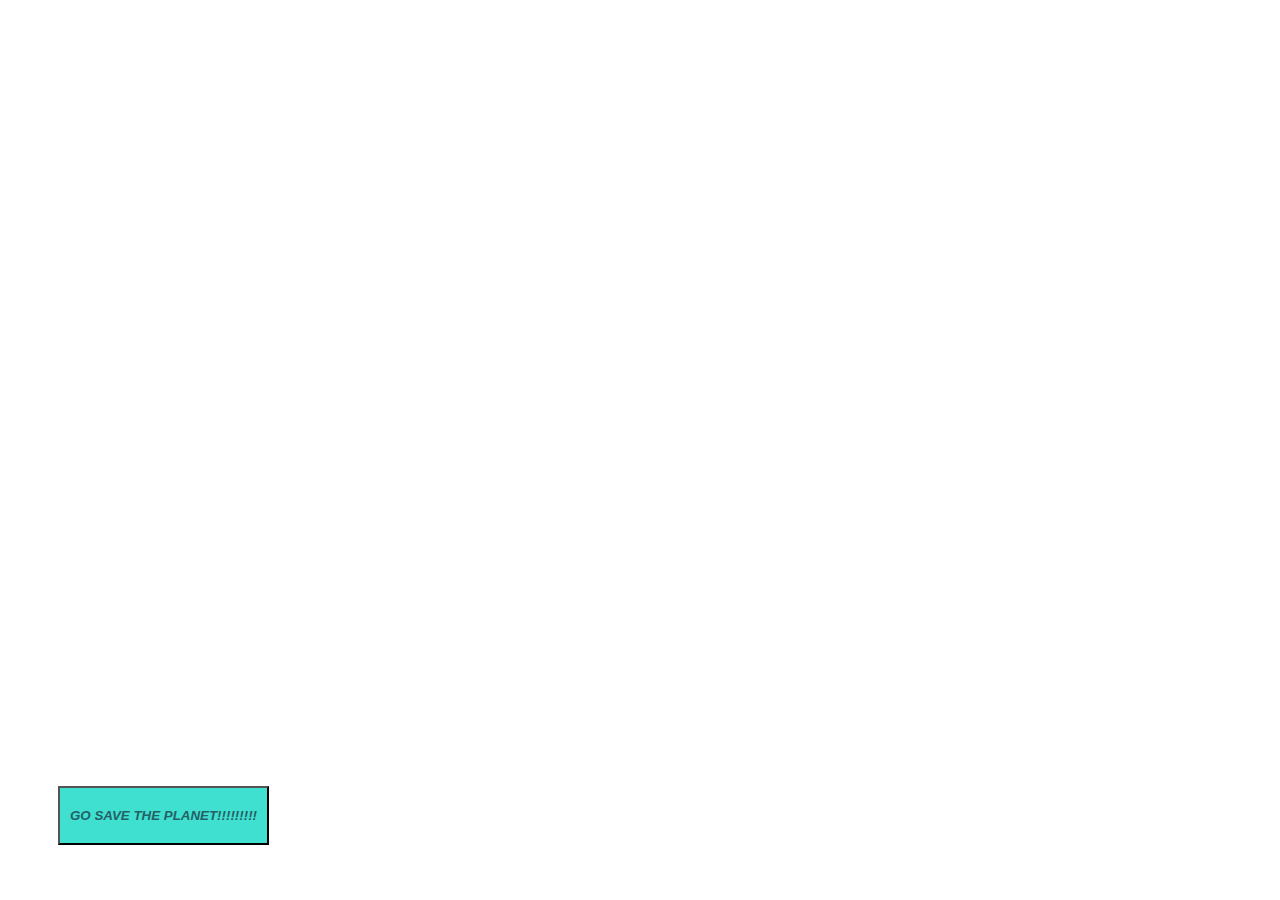
==== index.html @ 352f5220 "first changes" ====
<!DOCTYPE html>
<html lang="en">
<head>
    <meta charset="UTF-8">
    <meta name="viewport" content="width=device-width, initial-scale=1.0">
    <title>Acqua Game Project</title>
    <script src="index.js" defer></script>
    <script src="player.js" defer></script>
    <link rel="stylesheet" href="style.css">
    <style> @import url('https://fonts.googleapis.com/css2?family=Bangers&display=swap');</style>
</head>
<body>
    <h1 class="title">Acqua Trash <br>
         The Game, The Lifestyle </h1>
    
     

    <h2 class="text"><i>What if there was as much trash in your body as there is in the Ocean? </i></h2>

    <h2 class="text"><i>you would die, the Ocean's are dying help save them</i></h2>

    <h2 class="text"><i>Guide to saving the Ocean: <br>
        catch as many pieces of plastic as you can to save turtles, 
         coral reef, octopus <br> & breathe your way to the top by maximising your time on this earth.</i> </h2>

         <button class="buttonplay" onclick="location.href='./gamepage.html'" type="button"> <i>GO SAVE THE PLANET!!!!!!!!!</i> </button>  

      
         
   
    
   
   

    
    
</body>
</html>
---- style.css ----
body {
    background-image: url('https://ichef.bbci.co.uk/childrens-responsive-ichef-live/r/720/1x/cbbc/bp-our-planet-now-background.jpg');
    background-repeat: no-repeat;
    color: #094247;
    background-size: cover;
    color: white;
    font-family: 'Bangers', cursive;
    font-size: 30px;
}


.title {
    margin-right: 120px;
    margin-top: 20px;
    font-weight: bold;
    text-align: center;
}

.text {
    text-align: center;
    margin-right: 130px;
    margin-top: 30px;
}

.buttonplay {
    background-color: turquoise;
    color:  #246166;
    margin-left: 50px;
    padding-top: 20px;
    padding-bottom: 20px;
    padding-left: 10px;
    padding-right: 10px;
    position: absolute;
    margin-top: 150px;
    font-weight: bolder;
}

canvas {
    background-image: url('https://ak.picdn.net/shutterstock/videos/1022575267/thumb/1.jpg');
    background-size: cover;
    
}
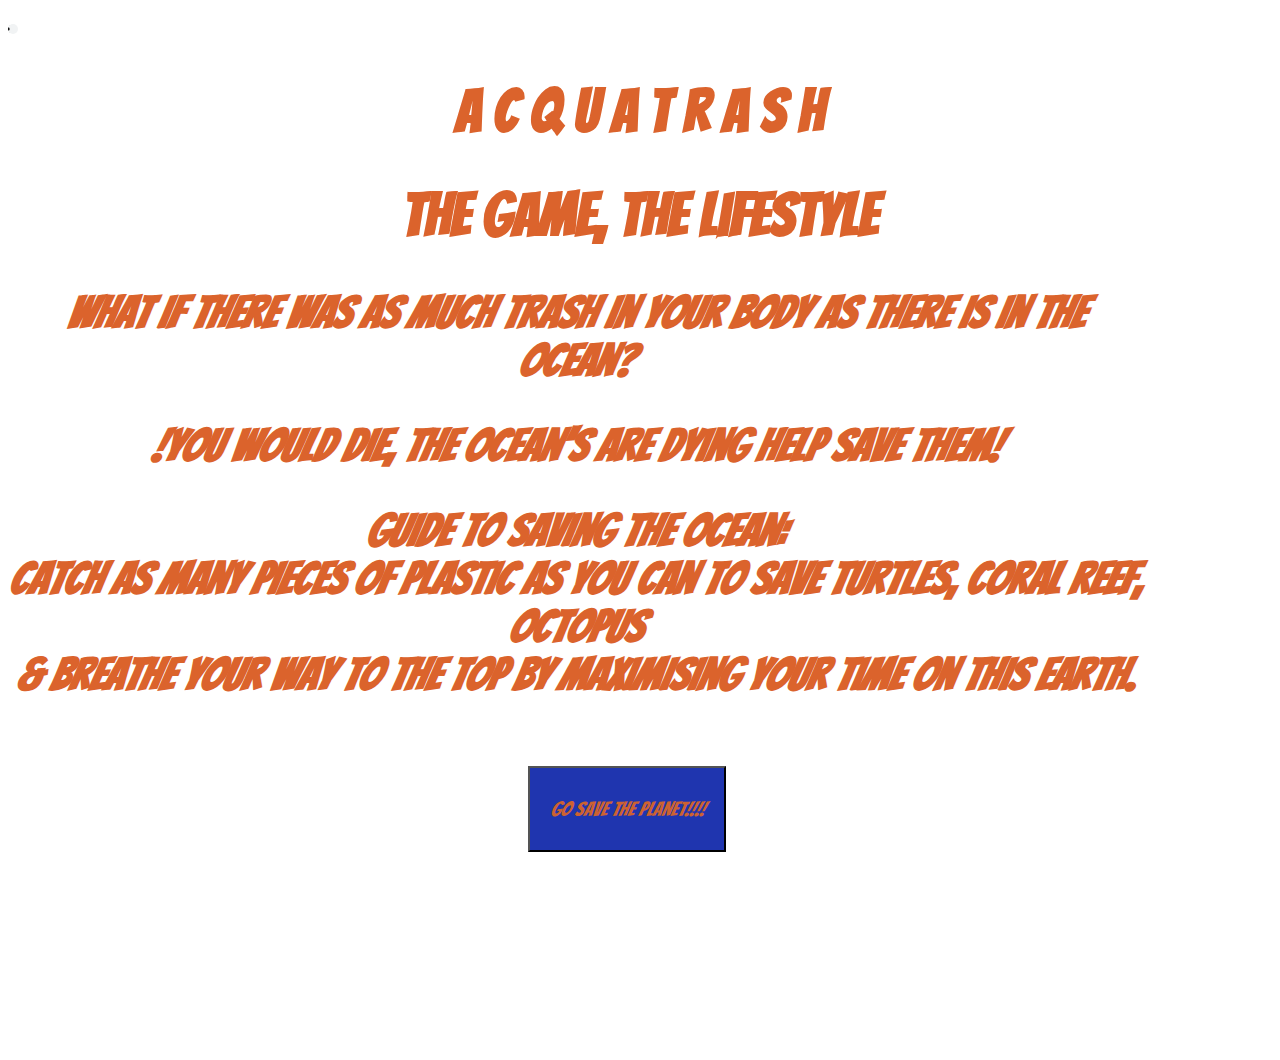
==== commit 6991714d: "css done" ====
--- a/index.html
+++ b/index.html
@@ -9,21 +9,38 @@
     <link rel="stylesheet" href="style.css">
     <style> @import url('https://fonts.googleapis.com/css2?family=Bangers&display=swap');</style>
 </head>
-<body>
-    <h1 class="title">Acqua Trash <br>
-         The Game, The Lifestyle </h1>
+
+<audio class="audio" src="https://drive.google.com/file/d/1e-no73BnbkFVtg7tf_bsDDo6SzBjZ1bW/view?usp=sharing" controls></audio>
+<body class="first">
+   
+    
+    <h1 class="bounce">
+    <span>A</span>
+    <span>C</span>
+    <span>Q</span>
+    <span>U</span>
+    <span>A</span>
+    <span>T</span>
+    <span>R</span>
+    <span>A</span>
+    <span>S</span>
+    <span>H</span>
+    </h1>
+   
+   
+    <h1 class="title">The Game, The Lifestyle </h1>
     
      
 
     <h2 class="text"><i>What if there was as much trash in your body as there is in the Ocean? </i></h2>
 
-    <h2 class="text"><i>you would die, the Ocean's are dying help save them</i></h2>
+    <h2 class="text"><i>!you would die, the Ocean's are dying help save them!</i></h2>
 
     <h2 class="text"><i>Guide to saving the Ocean: <br>
         catch as many pieces of plastic as you can to save turtles, 
          coral reef, octopus <br> & breathe your way to the top by maximising your time on this earth.</i> </h2>
 
-         <button class="buttonplay" onclick="location.href='./gamepage.html'" type="button"> <i>GO SAVE THE PLANET!!!!!!!!!</i> </button>  
+         <button class="buttonplay" onclick="location.href='./gamepage.html'" type="button"> <i>GO SAVE THE PLANET!!!!</i> </button>  
 
       
          
--- a/style.css
+++ b/style.css
@@ -1,17 +1,23 @@
-body {
-    background-image: url('https://ichef.bbci.co.uk/childrens-responsive-ichef-live/r/720/1x/cbbc/bp-our-planet-now-background.jpg');
+.first{
+    background-image: url('https://thumbs.dreamstime.com/b/underwater-seamless-landscape-cartoon-background-game-design-63482202.jpg');
     background-repeat: no-repeat;
     color: #094247;
     background-size: cover;
-    color: white;
+    color: rgb(219, 99, 44);
+    font-family: 'Bangers', cursive;
+    font-size: 30px;
+}
+.second{
+    background-color: rgb(42, 42, 102);
+    background-size: cover;
+    color: rgb(219, 99, 44);
     font-family: 'Bangers', cursive;
     font-size: 30px;
 }
 
 
 .title {
-    margin-right: 120px;
-    margin-top: 20px;
+    padding-top: 0%;
     font-weight: bold;
     text-align: center;
 }
@@ -23,21 +29,85 @@
 }
 
 .buttonplay {
-    background-color: turquoise;
-    color:  #246166;
-    margin-left: 50px;
-    padding-top: 20px;
-    padding-bottom: 20px;
-    padding-left: 10px;
-    padding-right: 10px;
-    position: absolute;
-    margin-top: 150px;
-    font-weight: bolder;
+    background-color: rgb(31, 53, 175);
+    color:  #cc6231;
+    margin-left: 520px;
+    margin-bottom: 200px;
+    padding-top: 30px;
+    padding-bottom: 30px;
+    padding-left: 20px;
+    padding-right: 20px;
+    margin-top: 30px;
+    font-family: 'Bangers', cursive;
+    font-size: 20px;
 }
 
 canvas {
-    background-image: url('https://ak.picdn.net/shutterstock/videos/1022575267/thumb/1.jpg');
-    background-size: cover;
+    background-image: url('https://image.freepik.com/free-vector/cartoon-sea-underwater-nature_204595-69.jpg');
+    background-repeat: no-repeat;
+    
     
 }
 
+.bounce {
+    text-align: center;
+    padding: 0%;
+}
+
+h1 span {
+    position: relative;
+    display: inline-block;
+    animation: animate 1.5s linear infinite;
+}
+
+@keyframes animate {
+    0% {
+        transform: translateY(0px);
+    }
+    10% {
+        transform: translateY(-30px);
+    }
+}
+
+.game{
+    text-align: center;
+    background-color: rgb(42, 42, 102);
+    height: 100%;
+    display: flex;
+    flex-direction: column;
+    justify-content: center;
+    margin: 50px 100px;
+    width: 500px;
+
+}
+
+.game-container {
+    display: flex;
+    flex-direction: row;
+    justify-content:space-between;
+    font-size: 20px;
+}
+
+.home {
+    text-decoration: none;
+    color: rgb(219, 99, 44);
+}
+
+.buttonplay2 {
+    background-color: rgb(31, 53, 175);
+    color:  #cc6231;
+    font-family: 'Bangers', cursive;
+    font-size: 20px;
+    padding: 20px 50px;
+}
+
+.arrows {
+    height: 100px;
+    margin-left: 10px;
+   
+}
+
+.audio {
+    width: 10px;
+    height: 10px;
+}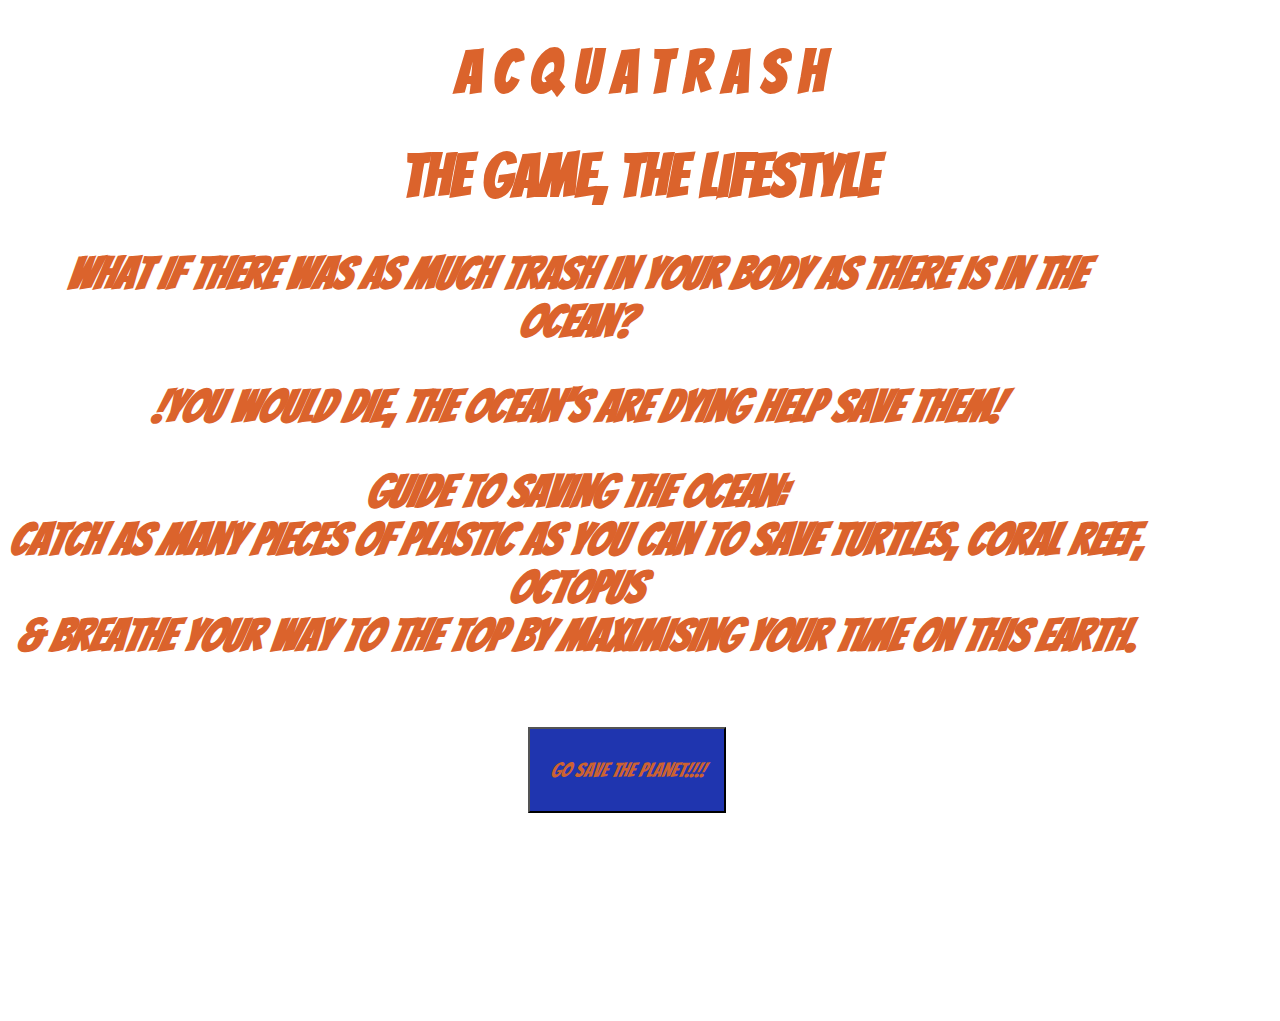
==== commit a1fa4deb: "end message done" ====
--- a/index.html
+++ b/index.html
@@ -10,10 +10,7 @@
     <style> @import url('https://fonts.googleapis.com/css2?family=Bangers&display=swap');</style>
 </head>
 
-<audio class="audio" src="https://drive.google.com/file/d/1e-no73BnbkFVtg7tf_bsDDo6SzBjZ1bW/view?usp=sharing" controls></audio>
 <body class="first">
-   
-    
     <h1 class="bounce">
     <span>A</span>
     <span>C</span>
@@ -26,30 +23,12 @@
     <span>S</span>
     <span>H</span>
     </h1>
-   
-   
     <h1 class="title">The Game, The Lifestyle </h1>
-    
-     
-
     <h2 class="text"><i>What if there was as much trash in your body as there is in the Ocean? </i></h2>
-
     <h2 class="text"><i>!you would die, the Ocean's are dying help save them!</i></h2>
-
     <h2 class="text"><i>Guide to saving the Ocean: <br>
-        catch as many pieces of plastic as you can to save turtles, 
+        catch as many pieces of plastic as you can to save turtles,
          coral reef, octopus <br> & breathe your way to the top by maximising your time on this earth.</i> </h2>
-
-         <button class="buttonplay" onclick="location.href='./gamepage.html'" type="button"> <i>GO SAVE THE PLANET!!!!</i> </button>  
-
-      
-         
-   
-    
-   
-   
-
-    
-    
+         <button class="buttonplay" onclick="location.href='./gamepage.html'" type="button"> <i>GO SAVE THE PLANET!!!!</i> </button>
 </body>
 </html>--- a/style.css
+++ b/style.css
@@ -14,20 +14,16 @@
     font-family: 'Bangers', cursive;
     font-size: 30px;
 }
-
-
 .title {
     padding-top: 0%;
     font-weight: bold;
     text-align: center;
 }
-
 .text {
     text-align: center;
     margin-right: 130px;
     margin-top: 30px;
 }
-
 .buttonplay {
     background-color: rgb(31, 53, 175);
     color:  #cc6231;
@@ -43,7 +39,7 @@
 }
 
 canvas {
-    background-image: url('https://image.freepik.com/free-vector/cartoon-sea-underwater-nature_204595-69.jpg');
+    background-image: url('https://i.pinimg.com/originals/ef/de/5f/efde5f81f0ab092f39e8d5f9e67b446c.jpg');
     background-repeat: no-repeat;
     
     
@@ -53,13 +49,11 @@
     text-align: center;
     padding: 0%;
 }
-
 h1 span {
     position: relative;
     display: inline-block;
     animation: animate 1.5s linear infinite;
 }
-
 @keyframes animate {
     0% {
         transform: translateY(0px);
@@ -68,7 +62,6 @@
         transform: translateY(-30px);
     }
 }
-
 .game{
     text-align: center;
     background-color: rgb(42, 42, 102);
@@ -78,21 +71,17 @@
     justify-content: center;
     margin: 50px 100px;
     width: 500px;
-
 }
-
 .game-container {
     display: flex;
     flex-direction: row;
     justify-content:space-between;
     font-size: 20px;
 }
-
 .home {
     text-decoration: none;
     color: rgb(219, 99, 44);
 }
-
 .buttonplay2 {
     background-color: rgb(31, 53, 175);
     color:  #cc6231;
@@ -100,14 +89,22 @@
     font-size: 20px;
     padding: 20px 50px;
 }
-
 .arrows {
     height: 100px;
     margin-left: 10px;
-   
 }
 
-.audio {
-    width: 10px;
-    height: 10px;
+
+.moreinfo {
+    text-decoration: none;
+    color:  #cc6231; 
+}
+
+.gameOverMessage {
+    display: flex;
+    flex-direction: column;
+    justify-content: center;
+    font-size: 20px;
+    margin-top: 80px;
+    margin-right: 250px;
 }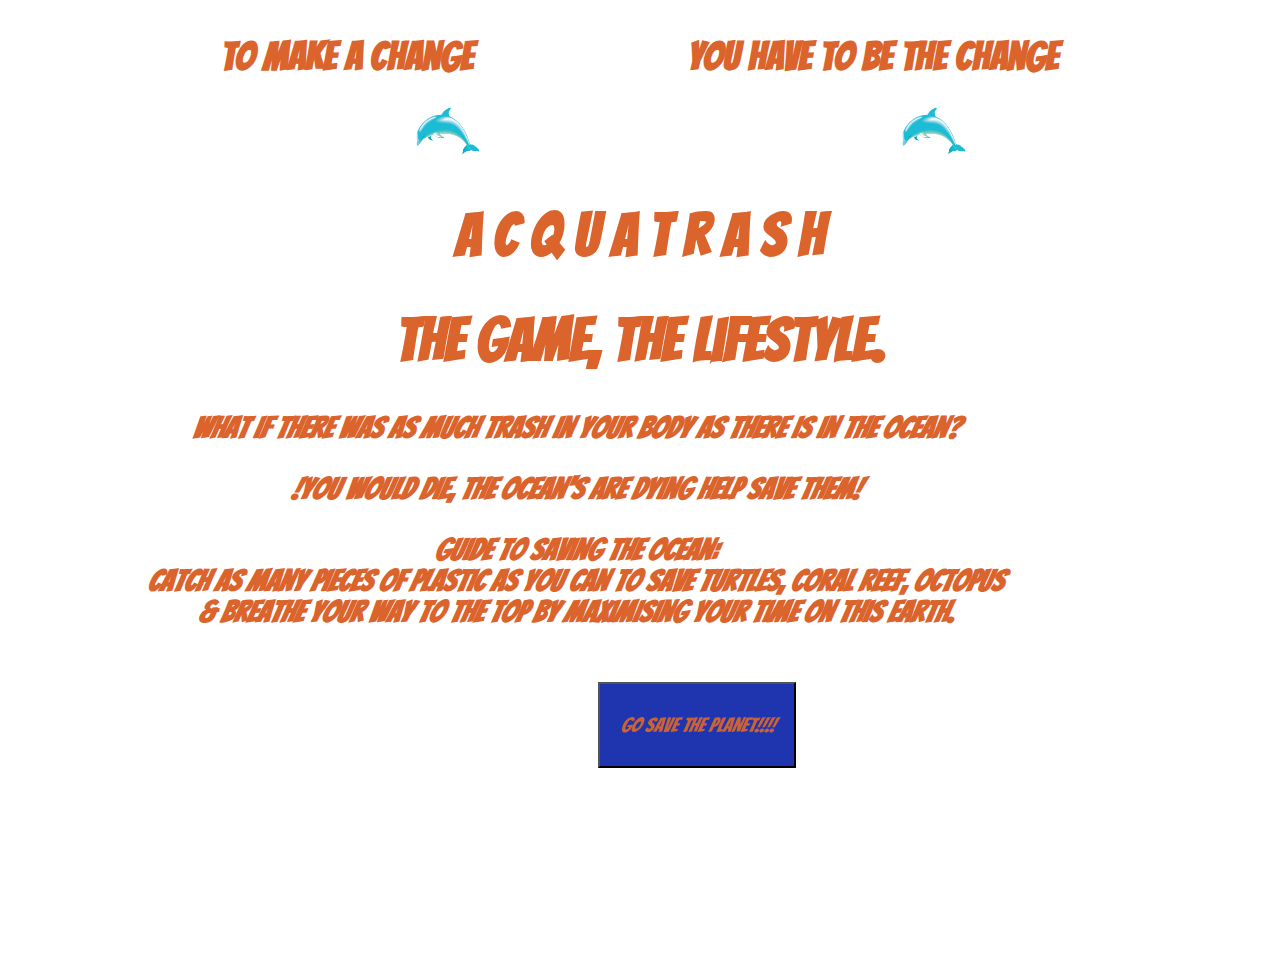
==== commit bad71a69: "semi final version" ====
--- a/index.html
+++ b/index.html
@@ -9,8 +9,21 @@
     <link rel="stylesheet" href="style.css">
     <style> @import url('https://fonts.googleapis.com/css2?family=Bangers&display=swap');</style>
 </head>
+<div class="changes">
+<h1>to make a change</h1>
+<h1>you have to be the change</h1>
+</div>
 
-<body class="first">
+<div class="dolphinCrew">
+
+<img class="mydolphin" src="./image/mydolphin-removebg-preview.png">
+<img class="mydolphin" src="./image/mydolphin-removebg-preview.png">
+
+
+</div>
+
+
+    <body class="first">
     <h1 class="bounce">
     <span>A</span>
     <span>C</span>
@@ -23,7 +36,9 @@
     <span>S</span>
     <span>H</span>
     </h1>
-    <h1 class="title">The Game, The Lifestyle </h1>
+
+
+    <h1 class="title">The Game, The Lifestyle. </h1>
     <h2 class="text"><i>What if there was as much trash in your body as there is in the Ocean? </i></h2>
     <h2 class="text"><i>!you would die, the Ocean's are dying help save them!</i></h2>
     <h2 class="text"><i>Guide to saving the Ocean: <br>
--- a/style.css
+++ b/style.css
@@ -23,11 +23,12 @@
     text-align: center;
     margin-right: 130px;
     margin-top: 30px;
+    font-size: 30px;
 }
 .buttonplay {
     background-color: rgb(31, 53, 175);
     color:  #cc6231;
-    margin-left: 520px;
+    margin-left: 590px;
     margin-bottom: 200px;
     padding-top: 30px;
     padding-bottom: 30px;
@@ -69,13 +70,13 @@
     display: flex;
     flex-direction: column;
     justify-content: center;
-    margin: 50px 100px;
-    width: 500px;
+    margin: 50px 10px;
+    width: 400px;
 }
 .game-container {
     display: flex;
     flex-direction: row;
-    justify-content:space-between;
+    margin-left: 40px;
     font-size: 20px;
 }
 .home {
@@ -105,6 +106,30 @@
     flex-direction: column;
     justify-content: center;
     font-size: 20px;
-    margin-top: 80px;
+    margin-top: 100px;
     margin-right: 250px;
+}
+
+.turtle {
+    height: 80px;
+}
+
+.dolphin {
+    height: 80px;
+}
+
+.corals {
+    height: 80px;
+}
+
+.changes {
+    font-size: 20px;
+    display: flex;
+    flex-direction: row;
+    justify-content: space-evenly;
+}
+
+.mydolphin {
+    width: 80px;
+    margin-left: 400px;
 }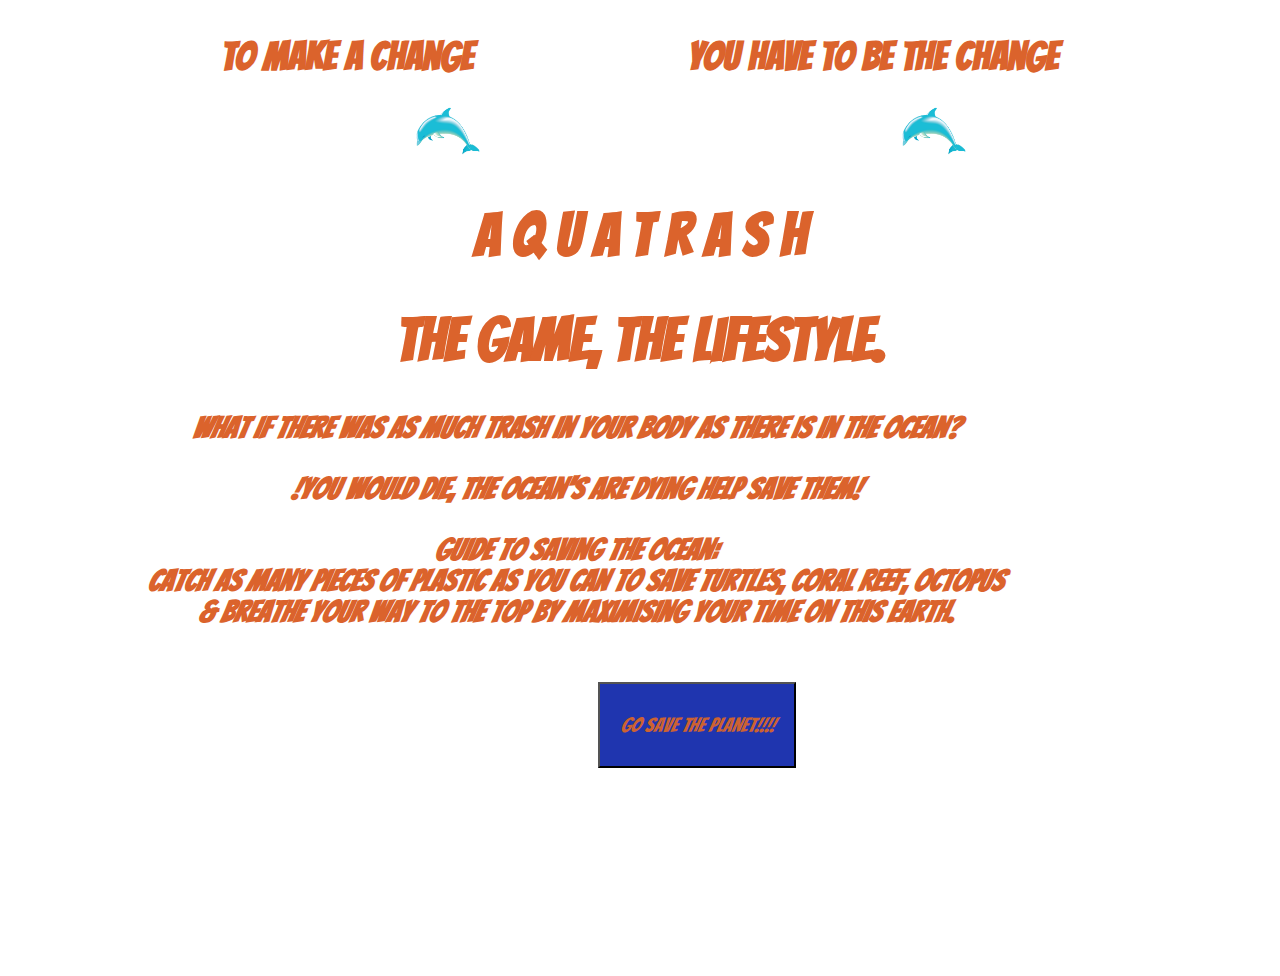
==== commit c11d254b: "update from ben" ====
--- a/index.html
+++ b/index.html
@@ -3,7 +3,7 @@
 <head>
     <meta charset="UTF-8">
     <meta name="viewport" content="width=device-width, initial-scale=1.0">
-    <title>Acqua Game Project</title>
+    <title>Aqua Game Project</title>
     <script src="index.js" defer></script>
     <script src="player.js" defer></script>
     <link rel="stylesheet" href="style.css">
@@ -26,7 +26,6 @@
     <body class="first">
     <h1 class="bounce">
     <span>A</span>
-    <span>C</span>
     <span>Q</span>
     <span>U</span>
     <span>A</span>
--- a/style.css
+++ b/style.css
@@ -42,8 +42,7 @@
 canvas {
     background-image: url('https://i.pinimg.com/originals/ef/de/5f/efde5f81f0ab092f39e8d5f9e67b446c.jpg');
     background-repeat: no-repeat;
-    
-    
+    width: 700px,
 }
 
 .bounce {
@@ -70,8 +69,9 @@
     display: flex;
     flex-direction: column;
     justify-content: center;
-    margin: 50px 10px;
+    margin: 80px;
     width: 400px;
+    height: 550px;
 }
 .game-container {
     display: flex;
@@ -79,10 +79,12 @@
     margin-left: 40px;
     font-size: 20px;
 }
+
 .home {
     text-decoration: none;
     color: rgb(219, 99, 44);
 }
+
 .buttonplay2 {
     background-color: rgb(31, 53, 175);
     color:  #cc6231;
@@ -90,8 +92,9 @@
     font-size: 20px;
     padding: 20px 50px;
 }
+
 .arrows {
-    height: 100px;
+    height: 150px;
     margin-left: 10px;
 }
 
@@ -110,6 +113,24 @@
     margin-right: 250px;
 }
 
+#mid-section {
+    width: 700px;
+}
+
+#right-side-sect {
+    display: flex;
+    flex-direction: column;
+    justify-content: flex-start;
+    height: 700px;
+    width: 250px;
+    margin-left: 30px;
+    margin-right: 30px;
+}
+
+#fish-column img {
+    width: 180px;
+    height: 180px;
+}
 .turtle {
     height: 80px;
 }
@@ -132,4 +153,14 @@
 .mydolphin {
     width: 80px;
     margin-left: 400px;
+}
+
+
+.smallImages img {
+    /* display: flex;
+    flex-direction: row;
+    flex-wrap: wrap;
+    justify-content: flex-start; */
+    width: 120px;
+    height: 120px;;
 }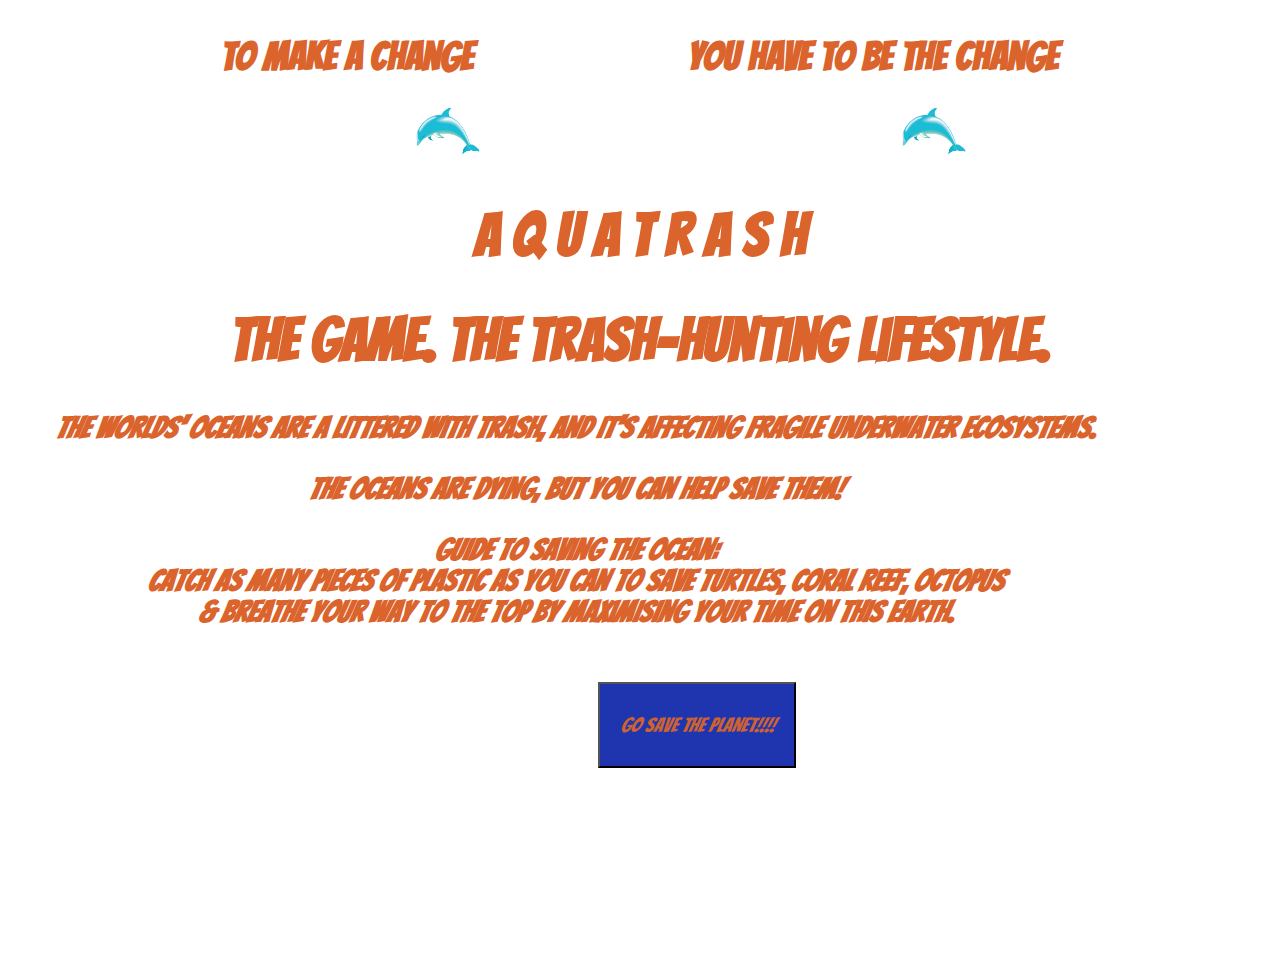
==== commit 8affeb09: "text update" ====
--- a/index.html
+++ b/index.html
@@ -37,9 +37,9 @@
     </h1>
 
 
-    <h1 class="title">The Game, The Lifestyle. </h1>
-    <h2 class="text"><i>What if there was as much trash in your body as there is in the Ocean? </i></h2>
-    <h2 class="text"><i>!you would die, the Ocean's are dying help save them!</i></h2>
+    <h1 class="title">The game. The trash-hunting lifestyle. </h1>
+    <h2 class="text"><i>The worlds' oceans are a littered with trash, and it's affecting fragile underwater ecosystems.</i></h2>
+    <h2 class="text"><i>The oceans are dying, but you can help save them!</i></h2>
     <h2 class="text"><i>Guide to saving the Ocean: <br>
         catch as many pieces of plastic as you can to save turtles,
          coral reef, octopus <br> & breathe your way to the top by maximising your time on this earth.</i> </h2>
